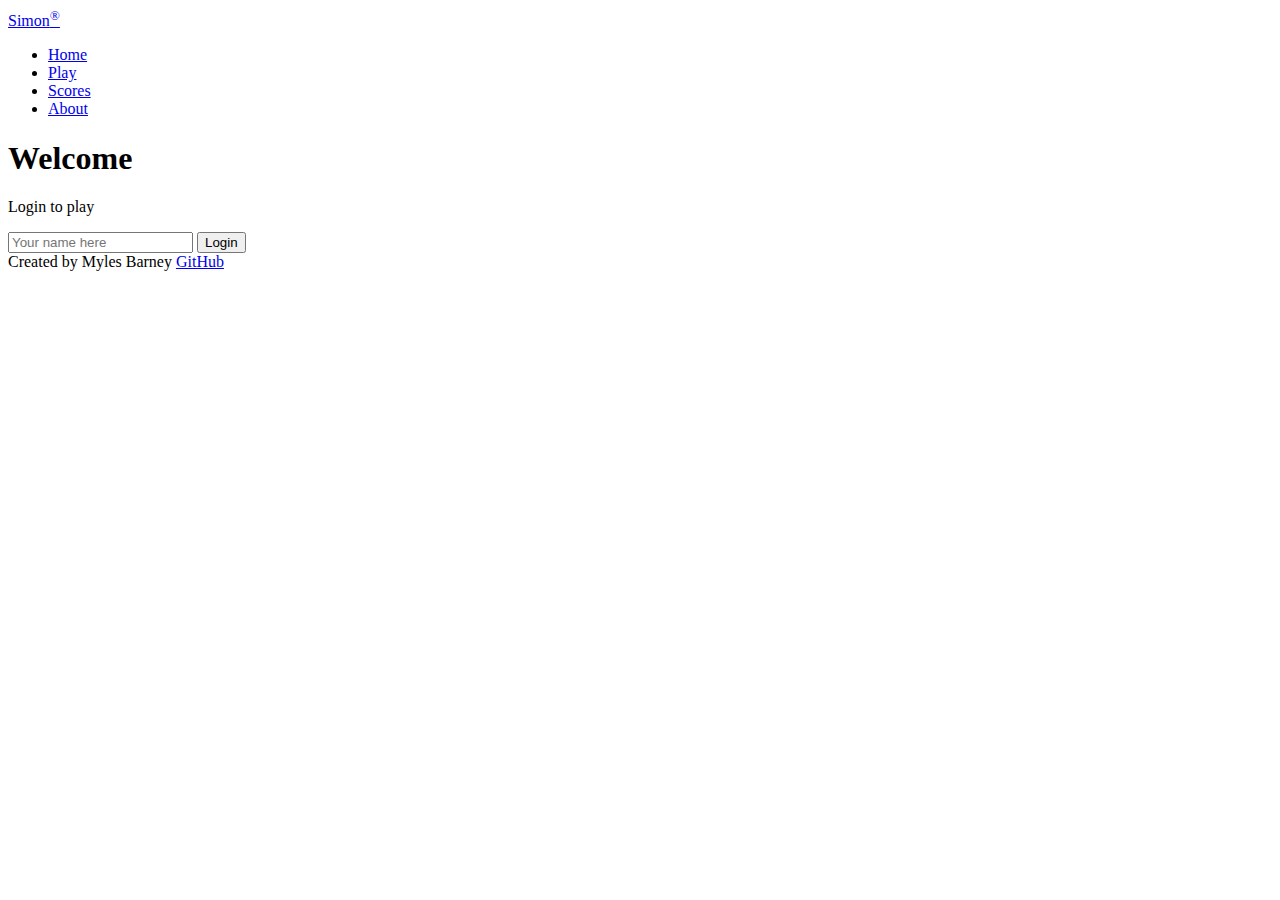
==== index.html @ 46d964c4 "Added example CSS and bootstrap styling" ====
<!DOCTYPE html>
<html lang="en">
  <head>
    <meta charset="UTF-8" />
    <!-- Tell browsers not to scale the viewport automatically -->
    <meta name="viewport" content="width=device-width, initial-scale=1.0" />
    <title>Simon</title>
    <link rel="icon" href="favicon.ico" />

    <link rel="stylesheet" href="main.css" />

    <!-- Include bootstrap CSS framework -->
    <link
      href="https://cdn.jsdelivr.net/npm/bootstrap@5.2.2/dist/css/bootstrap.min.css"
      rel="stylesheet"
      integrity="sha384-Zenh87qX5JnK2Jl0vWa8Ck2rdkQ2Bzep5IDxbcnCeuOxjzrPF/et3URy9Bv1WTRi"
      crossorigin="anonymous"
    />
  </head>
  <body class="bg-dark text-light">
    <header class="container-fluid">
      <nav class="navbar fixed-top navbar-dark">
        <a class="navbar-brand" href="#">Simon<sup>&reg;</sup></a>
        <menu class="navbar-nav">
          <li class="nav-item">
            <a class="nav-link active" href="index.html">Home</a>
          </li>
          <li class="nav-item">
            <a class="nav-link" href="play.html">Play</a>
          </li>
          <li class="nav-item">
            <a class="nav-link" href="scores.html">Scores</a>
          </li>
          <li class="nav-item">
            <a class="nav-link" href="about.html">About</a>
          </li>
        </menu>
      </nav>
    </header>

    <main class="container-fluid bg-secondary text-center">
      <div>
        <h1>Welcome</h1>
        <p>Login to play</p>
        <form method="get" action="play.html">
          <input type="text" id="name" placeholder="Your name here" />
          <button type="submit" class="btn btn-primary">Login</button>
        </form>
      </div>
    </main>

    <footer class="bg-dark text-dark text-muted">
      <div class="container-fluid">
        <span class="text-reset">Created by Myles Barney</span>
        <a
          class="text-reset"
          href="https://github.com/myl15/simon"
          >GitHub</a
        >
      </div>
    </footer>
  </body>
</html>
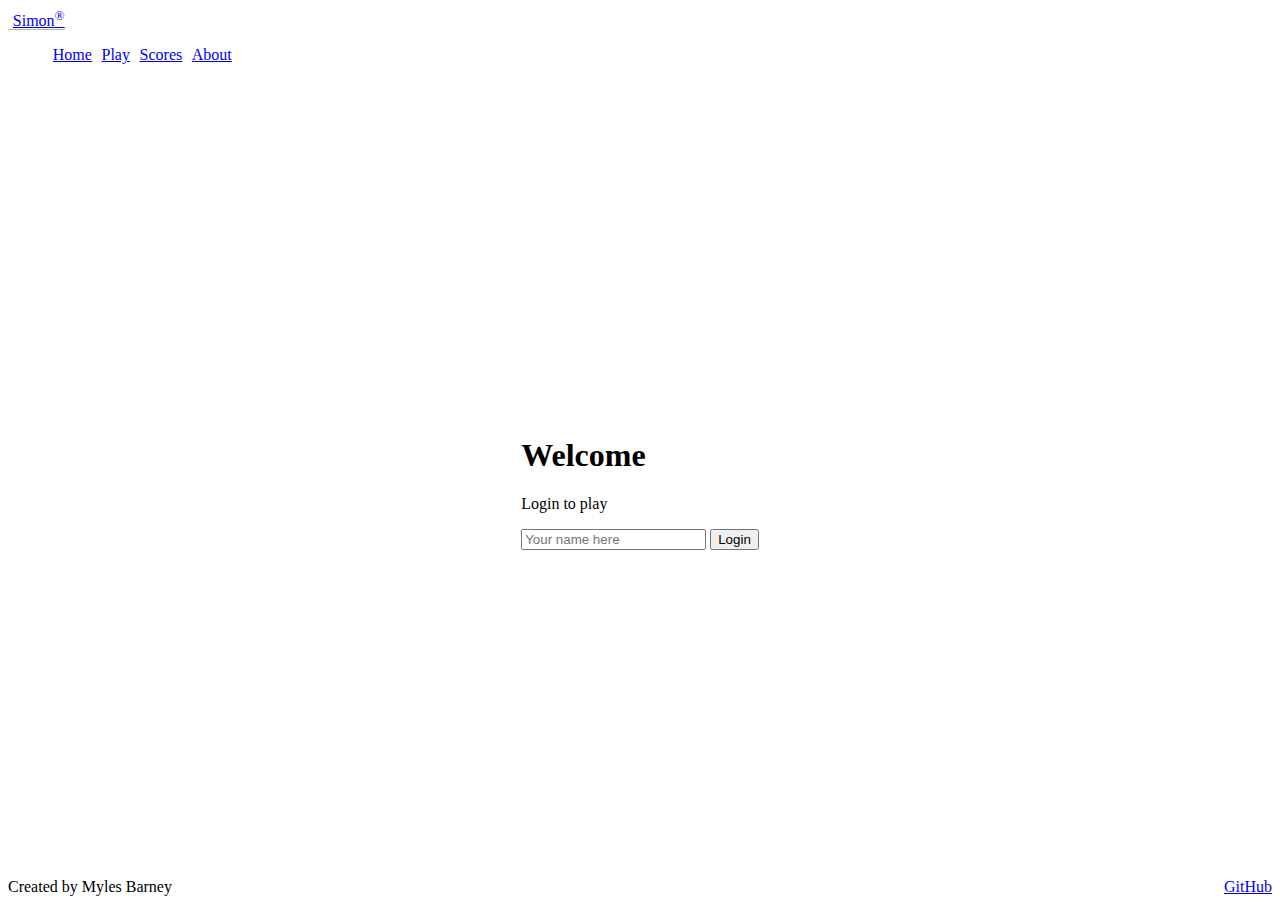
==== commit e2720e1f: "Changed styling of navbar" ====
--- a/index.html
+++ b/index.html
@@ -17,9 +17,9 @@
       crossorigin="anonymous"
     />
   </head>
-  <body class="bg-dark text-light">
+  <body class="bg-light text-dark">
     <header class="container-fluid">
-      <nav class="navbar fixed-top navbar-dark">
+      <nav class="navbar fixed-top navbar-light">
         <a class="navbar-brand" href="#">Simon<sup>&reg;</sup></a>
         <menu class="navbar-nav">
           <li class="nav-item">
--- a/main.css
+++ b/main.css
@@ -0,0 +1,158 @@
+body {
+    display: flex;
+    flex-direction: column;
+    min-width: 375px;
+  }
+  
+  header {
+    flex: 0 80px;
+  }
+  
+  main {
+    flex: 1 calc(100vh - 110px);
+    display: flex;
+    flex-direction: column;
+    align-items: center;
+    justify-content: space-around;
+  }
+  
+  footer {
+    flex: 0 30px;
+  }
+  
+  menu {
+    flex: 1;
+    display: flex;
+    /*  overwrite Bootstrap so the menu does not wrap */
+    flex-direction: row !important;
+    list-style: none;
+  }
+  
+  .navbar-brand {
+    padding-left: 0.3em;
+    border-bottom: solid rgb(182, 182, 182) thin;
+  }
+  
+  menu .nav-item {
+    padding: 0 0.3em;
+  }
+  
+  footer a {
+    float: right;
+  }
+  
+  #count {
+    color: rgb(246, 239, 158);
+  }
+  
+  .players {
+    flex: 1;
+    width: 100%;
+    padding: 0.5em;
+  }
+  
+  .player-name {
+    color: rgb(118, 190, 210);
+  }
+  
+  .game {
+    background: rgb(0, 0, 0);
+    border-radius: 50%;
+    box-shadow: 0 0 20px 5px rgb(69, 69, 69);
+    width: 80vw;
+    height: 80vw;
+    position: absolute;
+    min-width: 350px;
+    min-height: 350px;
+    max-width: min(80vmin, 1000px);
+    max-height: min(80vmin, 1000px);
+  }
+  
+  .button-container {
+    width: 100%;
+    height: 100%;
+    display: grid;
+    grid-template-columns: 1fr 1fr;
+    gap: 20px;
+  }
+  
+  .button-top-left {
+    border-radius: 100% 0 0 0;
+    margin: 20px 0 0 20px;
+    background-color: green;
+    border: thick solid rgb(36, 53, 0);
+  }
+  
+  .button-top-right {
+    border-radius: 0 100% 0 0;
+    margin: 20px 20px 0 0;
+    background-color: red;
+    border: thick solid rgb(83, 12, 12);
+  }
+  
+  .button-bottom-left {
+    border-radius: 0 0 0 100%;
+    margin: 0 0 20px 20px;
+    background-color: yellow;
+    border: thick solid rgb(130, 124, 13);
+  }
+  
+  .button-bottom-right {
+    border-radius: 0 0 100% 0;
+    margin: 0 20px 20px 0;
+    background-color: blue;
+    border: thick solid rgb(27, 14, 100);
+  }
+  
+  .controls {
+    position: absolute;
+    border-radius: 50%;
+    width: 200px;
+    height: 200px;
+    background-color: black;
+    padding: 2em;
+    display: flex;
+    align-items: center;
+    justify-content: space-around;
+    flex-direction: column;
+  }
+  
+  .game-name {
+    font-size: 2em;
+    font-weight: bold;
+    margin-bottom: 0.5em;
+  }
+  
+  .score {
+    position: absolute;
+    text-align: center;
+    font-size: 20px;
+    font-family: monospace;
+    font-weight: bold;
+    color: red;
+    cursor: default;
+    width: 50px;
+    height: 30px;
+    border-radius: 10px;
+    border: solid thin rgb(117, 0, 0);
+    background-color: #300;
+  }
+  
+  .center {
+    top: 50%;
+    left: 50%;
+    transform: translateX(-50%) translateY(-50%);
+  }
+  
+  @media (max-height: 600px) {
+    header {
+      display: none;
+    }
+    footer {
+      display: none;
+    }
+    main {
+      flex: 1 100vh;
+    }
+  }
+  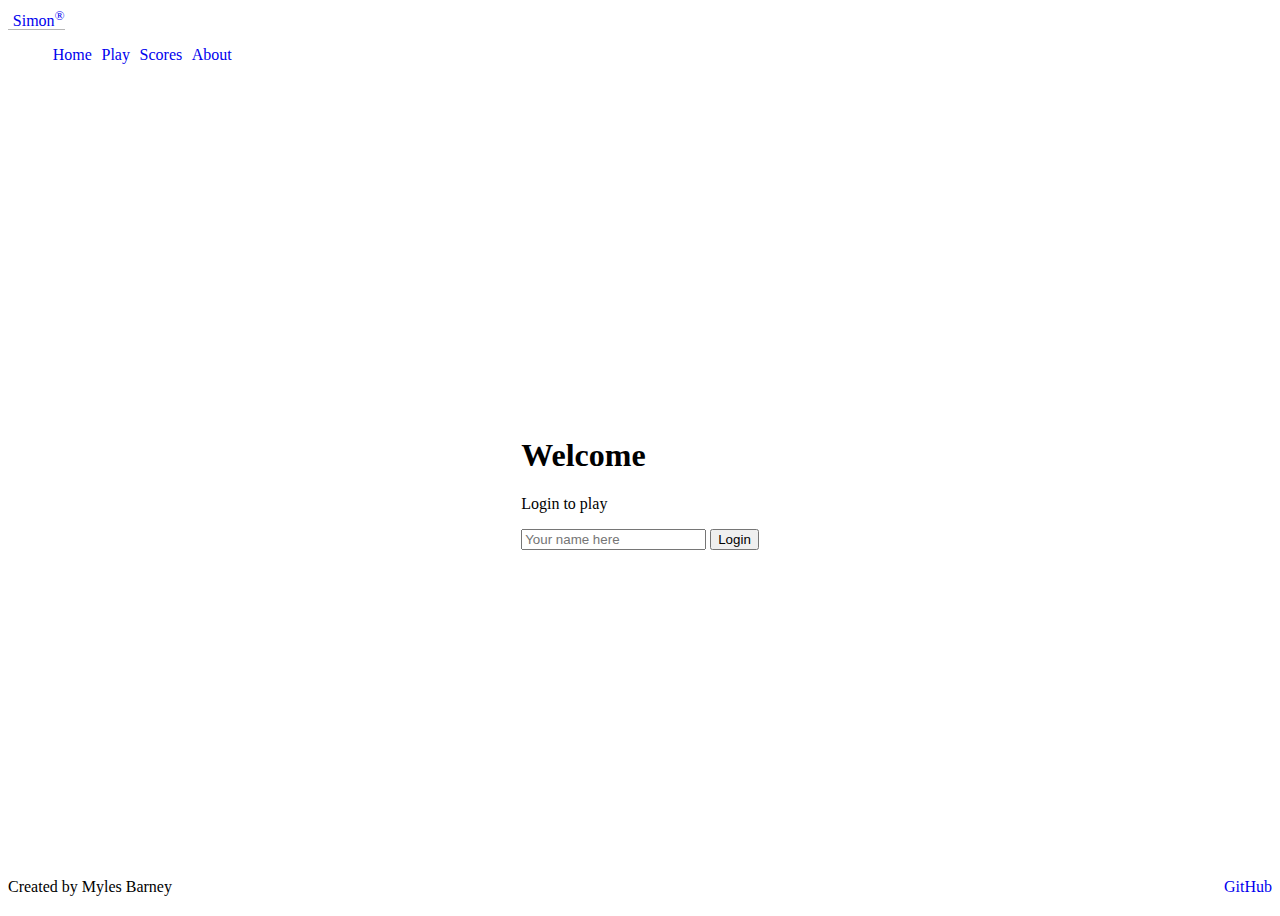
==== commit ad83dd7b: "Updated styling on buttons and links" ====
--- a/index.html
+++ b/index.html
@@ -38,13 +38,13 @@
       </nav>
     </header>
 
-    <main class="container-fluid bg-secondary text-center">
+    <main class="container-fluid bg-opacity-50 bg-secondary text-center">
       <div>
         <h1>Welcome</h1>
         <p>Login to play</p>
         <form method="get" action="play.html">
           <input type="text" id="name" placeholder="Your name here" />
-          <button type="submit" class="btn btn-primary">Login</button>
+          <button type="submit" class="btn btn-success btn-outline-dark">Login</button>
         </form>
       </div>
     </main>
--- a/main.css
+++ b/main.css
@@ -39,7 +39,23 @@
   
   footer a {
     float: right;
+    
   }
+  a:link {
+    text-decoration: none;
+  }
+  a:visited {
+    text-decoration:none;
+    color:#2e2c31
+  }
+  a:hover {
+    color:#533294;
+    font-weight: bold;
+  }
+  a:active {
+    background-color: #533294;
+    color:#533294;
+  }  
   
   #count {
     color: rgb(246, 239, 158);
@@ -52,7 +68,9 @@
   }
   
   .player-name {
-    color: rgb(118, 190, 210);
+    color: rgb(0, 8, 80);
+    font-size: 20px;
+    font-weight:bold;
   }
   
   .game {
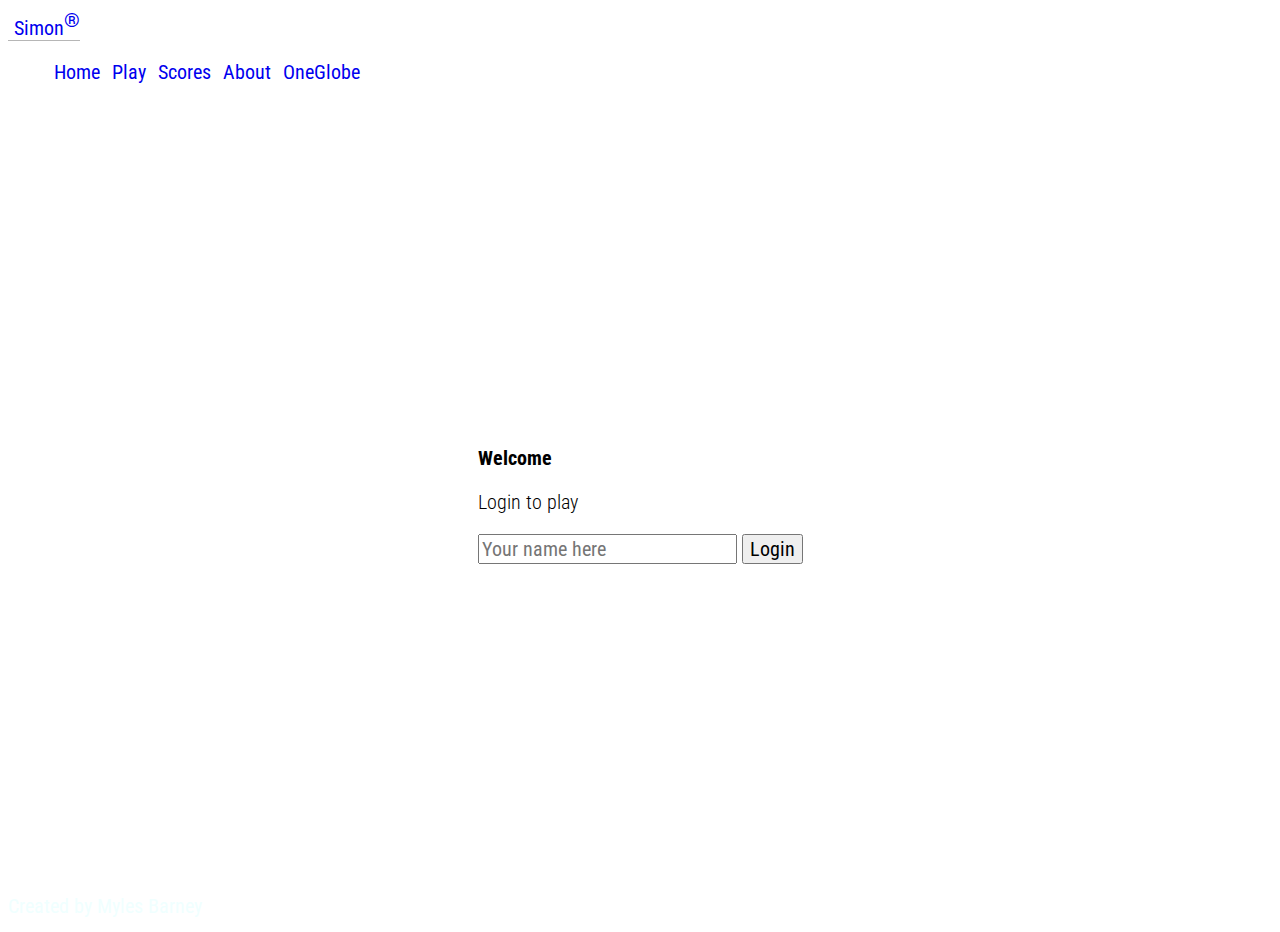
==== commit 6125328e: "added a oneglobe link to the navbar" ====
--- a/index.html
+++ b/index.html
@@ -34,6 +34,9 @@
           <li class="nav-item">
             <a class="nav-link" href="about.html">About</a>
           </li>
+          <li class="nav-item">
+            <a class="nav-link" href="https://oneglobe.click">OneGlobe</a>
+          </li>
         </menu>
       </nav>
     </header>
--- a/main.css
+++ b/main.css
@@ -1,3 +1,11 @@
+@import url('https://fonts.googleapis.com/css2?family=Roboto+Condensed&display=swap');
+
+* {
+  font-family: 'Roboto Condensed', sans-serif;
+  box-sizing: border-box;
+  font-size:20px;
+}
+
 body {
     display: flex;
     flex-direction: column;
@@ -18,6 +26,8 @@
   
   footer {
     flex: 0 30px;
+    color:azure;
+    justify-content: space-around;
   }
   
   menu {
@@ -36,10 +46,15 @@
   menu .nav-item {
     padding: 0 0.3em;
   }
-  
+ .oneglobe {
+    float: right;
+ }
   footer a {
-    float: right;
-    
+    float:right;
+    color: white;
+  }
+  p {
+    font-weight:300;
   }
   a:link {
     text-decoration: none;
@@ -53,7 +68,7 @@
     font-weight: bold;
   }
   a:active {
-    background-color: #533294;
+    font-weight: bolder;
     color:#533294;
   }  
   
@@ -128,7 +143,7 @@
     width: 200px;
     height: 200px;
     background-color: black;
-    padding: 2em;
+    padding: .7em;
     display: flex;
     align-items: center;
     justify-content: space-around;
@@ -136,11 +151,17 @@
   }
   
   .game-name {
-    font-size: 2em;
+    font-size: 1.5em;
     font-weight: bold;
-    margin-bottom: 0.5em;
+    color: white;
+    margin-bottom: 0.2em;
   }
   
+  .game-name > sup {
+    font-size: .8em;
+    font-weight: bold;
+    color: white;
+  }
   .score {
     position: absolute;
     text-align: center;
@@ -151,7 +172,7 @@
     cursor: default;
     width: 50px;
     height: 30px;
-    border-radius: 10px;
+    border-radius: 15px;
     border: solid thin rgb(117, 0, 0);
     background-color: #300;
   }
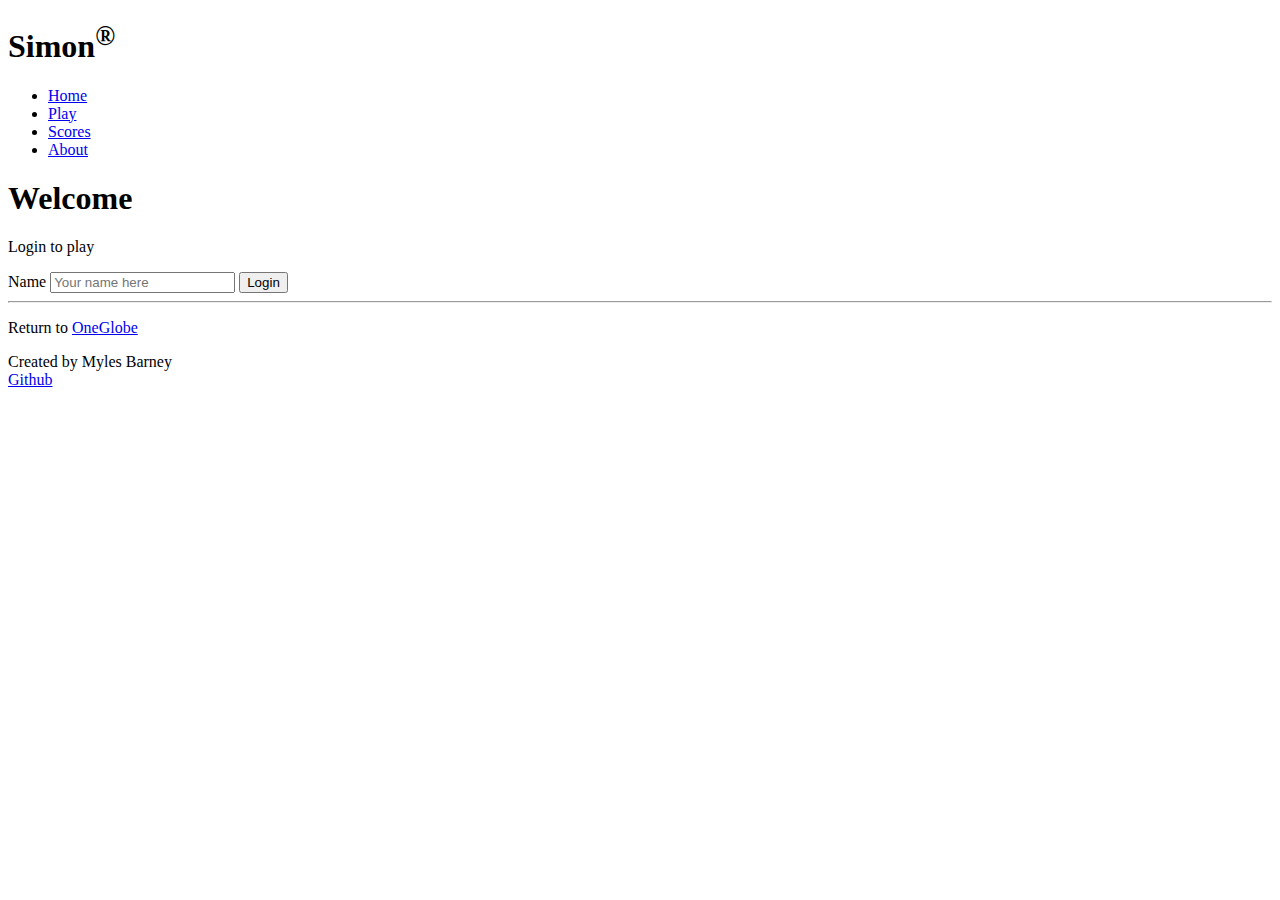
==== commit 0b961442: "Created New files for js" ====
--- a/index.html
+++ b/index.html
@@ -1,66 +1,40 @@
 <!DOCTYPE html>
 <html lang="en">
-  <head>
-    <meta charset="UTF-8" />
-    <!-- Tell browsers not to scale the viewport automatically -->
-    <meta name="viewport" content="width=device-width, initial-scale=1.0" />
-    <title>Simon</title>
-    <link rel="icon" href="favicon.ico" />
+    <head>
+        <meta charset="UTF-8"/>
+        <meta name ="viewport" content="widdth=device-width, initial-scale=1.0" />
+        <title>Simon Says</title>
+        <link rel="icon" href="favicon.ico" />
+    </head>
+    <body>
+        <header>
+            <h1>Simon<sup>&reg;</sup></h1>
 
-    <link rel="stylesheet" href="main.css" />
+            <nav>
+                <menu>
+                    <li><a href="index.html">Home</a></li>
+                    <li><a href="play.html">Play</a></li>
+                    <li><a href="scores.html">Scores</a></li>
+                    <li><a href="about.html">About</a></li>
+                </menu>
+            </nav>
+        </header>
 
-    <!-- Include bootstrap CSS framework -->
-    <link
-      href="https://cdn.jsdelivr.net/npm/bootstrap@5.2.2/dist/css/bootstrap.min.css"
-      rel="stylesheet"
-      integrity="sha384-Zenh87qX5JnK2Jl0vWa8Ck2rdkQ2Bzep5IDxbcnCeuOxjzrPF/et3URy9Bv1WTRi"
-      crossorigin="anonymous"
-    />
-  </head>
-  <body class="bg-light text-dark">
-    <header class="container-fluid">
-      <nav class="navbar fixed-top navbar-light">
-        <a class="navbar-brand" href="#">Simon<sup>&reg;</sup></a>
-        <menu class="navbar-nav">
-          <li class="nav-item">
-            <a class="nav-link active" href="index.html">Home</a>
-          </li>
-          <li class="nav-item">
-            <a class="nav-link" href="play.html">Play</a>
-          </li>
-          <li class="nav-item">
-            <a class="nav-link" href="scores.html">Scores</a>
-          </li>
-          <li class="nav-item">
-            <a class="nav-link" href="about.html">About</a>
-          </li>
-          <li class="nav-item">
-            <a class="nav-link" href="https://oneglobe.click">OneGlobe</a>
-          </li>
-        </menu>
-      </nav>
-    </header>
-
-    <main class="container-fluid bg-opacity-50 bg-secondary text-center">
-      <div>
-        <h1>Welcome</h1>
-        <p>Login to play</p>
-        <form method="get" action="play.html">
-          <input type="text" id="name" placeholder="Your name here" />
-          <button type="submit" class="btn btn-success btn-outline-dark">Login</button>
-        </form>
-      </div>
-    </main>
-
-    <footer class="bg-dark text-dark text-muted">
-      <div class="container-fluid">
-        <span class="text-reset">Created by Myles Barney</span>
-        <a
-          class="text-reset"
-          href="https://github.com/myl15/simon"
-          >GitHub</a
-        >
-      </div>
-    </footer>
-  </body>
-</html>
+        <main>
+            <h1>Welcome</h1>
+            <p>Login to play</p>
+            <form method="get" action="play.html">
+                <label for="name">Name</label>
+                <input type="text" id="name" placeholder="Your name here" />
+                <button type="submit">Login</button>
+            </form>
+        </main>
+        <footer>
+            <hr />
+            <p>Return to <a href="https://oneglobe.click">OneGlobe</a></p>
+            <span class="text-reset">Created by Myles Barney</span>
+            <br />
+            <a href="https://github.com/myl15/simon">Github</a>
+        </footer>
+    </body>
+</html>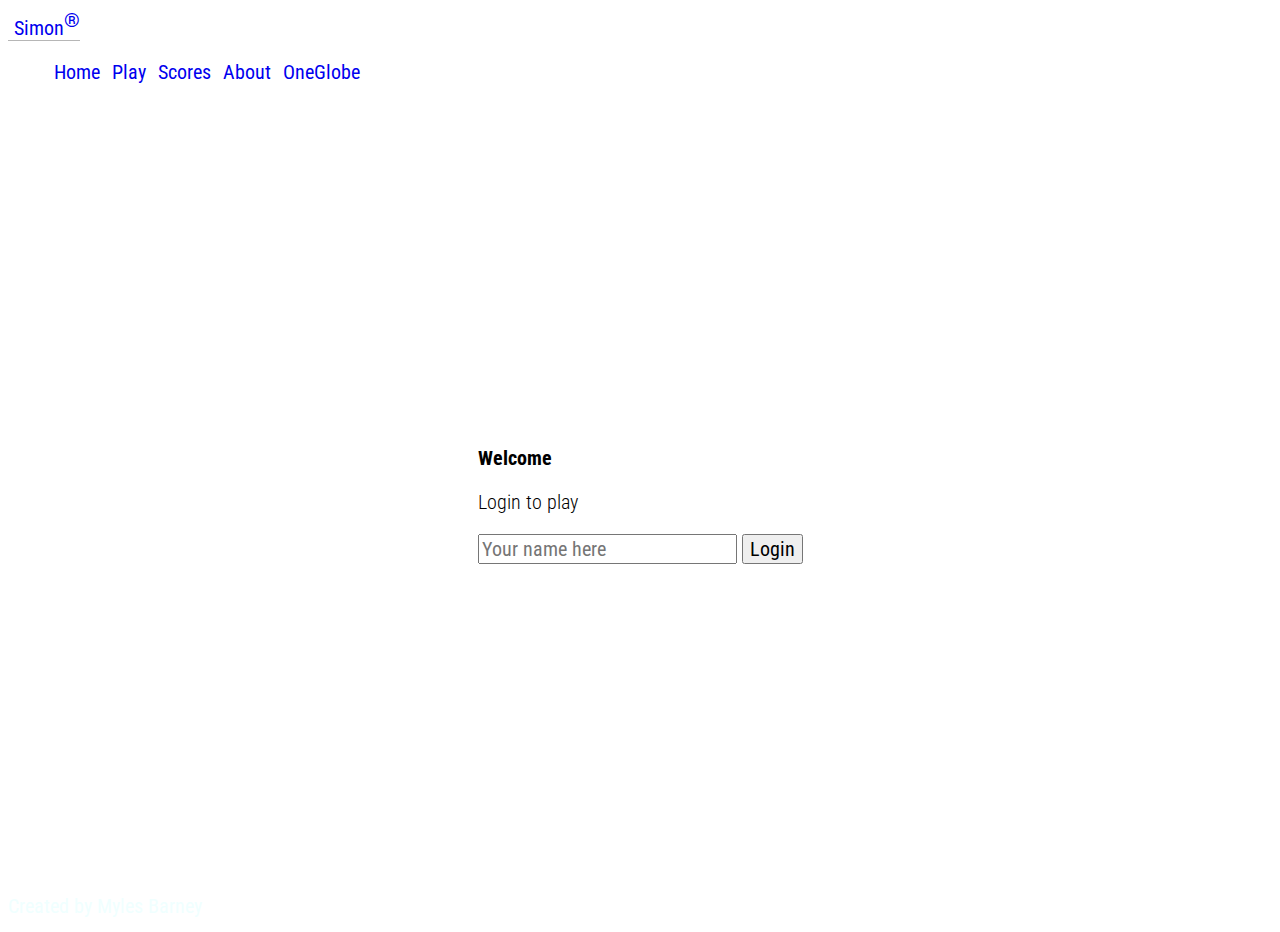
==== commit d68bd9b4: "Merge branch 'main' of https://github.com/myl15/simon Fixed merge conflicts" ====
--- a/index.html
+++ b/index.html
@@ -1,40 +1,66 @@
 <!DOCTYPE html>
 <html lang="en">
-    <head>
-        <meta charset="UTF-8"/>
-        <meta name ="viewport" content="widdth=device-width, initial-scale=1.0" />
-        <title>Simon Says</title>
-        <link rel="icon" href="favicon.ico" />
-    </head>
-    <body>
-        <header>
-            <h1>Simon<sup>&reg;</sup></h1>
+  <head>
+    <meta charset="UTF-8" />
+    <!-- Tell browsers not to scale the viewport automatically -->
+    <meta name="viewport" content="width=device-width, initial-scale=1.0" />
+    <title>Simon</title>
+    <link rel="icon" href="favicon.ico" />
 
-            <nav>
-                <menu>
-                    <li><a href="index.html">Home</a></li>
-                    <li><a href="play.html">Play</a></li>
-                    <li><a href="scores.html">Scores</a></li>
-                    <li><a href="about.html">About</a></li>
-                </menu>
-            </nav>
-        </header>
+    <link rel="stylesheet" href="main.css" />
 
-        <main>
-            <h1>Welcome</h1>
-            <p>Login to play</p>
-            <form method="get" action="play.html">
-                <label for="name">Name</label>
-                <input type="text" id="name" placeholder="Your name here" />
-                <button type="submit">Login</button>
-            </form>
-        </main>
-        <footer>
-            <hr />
-            <p>Return to <a href="https://oneglobe.click">OneGlobe</a></p>
-            <span class="text-reset">Created by Myles Barney</span>
-            <br />
-            <a href="https://github.com/myl15/simon">Github</a>
-        </footer>
-    </body>
-</html>+    <!-- Include bootstrap CSS framework -->
+    <link
+      href="https://cdn.jsdelivr.net/npm/bootstrap@5.2.2/dist/css/bootstrap.min.css"
+      rel="stylesheet"
+      integrity="sha384-Zenh87qX5JnK2Jl0vWa8Ck2rdkQ2Bzep5IDxbcnCeuOxjzrPF/et3URy9Bv1WTRi"
+      crossorigin="anonymous"
+    />
+  </head>
+  <body class="bg-light text-dark">
+    <header class="container-fluid">
+      <nav class="navbar fixed-top navbar-light">
+        <a class="navbar-brand" href="#">Simon<sup>&reg;</sup></a>
+        <menu class="navbar-nav">
+          <li class="nav-item">
+            <a class="nav-link active" href="index.html">Home</a>
+          </li>
+          <li class="nav-item">
+            <a class="nav-link" href="play.html">Play</a>
+          </li>
+          <li class="nav-item">
+            <a class="nav-link" href="scores.html">Scores</a>
+          </li>
+          <li class="nav-item">
+            <a class="nav-link" href="about.html">About</a>
+          </li>
+          <li class="nav-item">
+            <a class="nav-link" href="https://oneglobe.click">OneGlobe</a>
+          </li>
+        </menu>
+      </nav>
+    </header>
+
+    <main class="container-fluid bg-opacity-50 bg-secondary text-center">
+      <div>
+        <h1>Welcome</h1>
+        <p>Login to play</p>
+        <form method="get" action="play.html">
+          <input type="text" id="name" placeholder="Your name here" />
+          <button type="submit" class="btn btn-success btn-outline-dark">Login</button>
+        </form>
+      </div>
+    </main>
+
+    <footer class="bg-dark text-dark text-muted">
+      <div class="container-fluid">
+        <span class="text-reset">Created by Myles Barney</span>
+        <a
+          class="text-reset"
+          href="https://github.com/myl15/simon"
+          >GitHub</a
+        >
+      </div>
+    </footer>
+  </body>
+</html>
--- a/main.css
+++ b/main.css
@@ -0,0 +1,197 @@
+@import url('https://fonts.googleapis.com/css2?family=Roboto+Condensed&display=swap');
+
+* {
+  font-family: 'Roboto Condensed', sans-serif;
+  box-sizing: border-box;
+  font-size:20px;
+}
+
+body {
+    display: flex;
+    flex-direction: column;
+    min-width: 375px;
+  }
+  
+  header {
+    flex: 0 80px;
+  }
+  
+  main {
+    flex: 1 calc(100vh - 110px);
+    display: flex;
+    flex-direction: column;
+    align-items: center;
+    justify-content: space-around;
+  }
+  
+  footer {
+    flex: 0 30px;
+    color:azure;
+    justify-content: space-around;
+  }
+  
+  menu {
+    flex: 1;
+    display: flex;
+    /*  overwrite Bootstrap so the menu does not wrap */
+    flex-direction: row !important;
+    list-style: none;
+  }
+  
+  .navbar-brand {
+    padding-left: 0.3em;
+    border-bottom: solid rgb(182, 182, 182) thin;
+  }
+  
+  menu .nav-item {
+    padding: 0 0.3em;
+  }
+ .oneglobe {
+    float: right;
+ }
+  footer a {
+    float:right;
+    color: white;
+  }
+  p {
+    font-weight:300;
+  }
+  a:link {
+    text-decoration: none;
+  }
+  a:visited {
+    text-decoration:none;
+    color:#2e2c31
+  }
+  a:hover {
+    color:#533294;
+    font-weight: bold;
+  }
+  a:active {
+    font-weight: bolder;
+    color:#533294;
+  }  
+  
+  #count {
+    color: rgb(246, 239, 158);
+  }
+  
+  .players {
+    flex: 1;
+    width: 100%;
+    padding: 0.5em;
+  }
+  
+  .player-name {
+    color: rgb(0, 8, 80);
+    font-size: 20px;
+    font-weight:bold;
+  }
+  
+  .game {
+    background: rgb(0, 0, 0);
+    border-radius: 50%;
+    box-shadow: 0 0 20px 5px rgb(69, 69, 69);
+    width: 80vw;
+    height: 80vw;
+    position: absolute;
+    min-width: 350px;
+    min-height: 350px;
+    max-width: min(80vmin, 1000px);
+    max-height: min(80vmin, 1000px);
+  }
+  
+  .button-container {
+    width: 100%;
+    height: 100%;
+    display: grid;
+    grid-template-columns: 1fr 1fr;
+    gap: 20px;
+  }
+  
+  .button-top-left {
+    border-radius: 100% 0 0 0;
+    margin: 20px 0 0 20px;
+    background-color: green;
+    border: thick solid rgb(36, 53, 0);
+  }
+  
+  .button-top-right {
+    border-radius: 0 100% 0 0;
+    margin: 20px 20px 0 0;
+    background-color: red;
+    border: thick solid rgb(83, 12, 12);
+  }
+  
+  .button-bottom-left {
+    border-radius: 0 0 0 100%;
+    margin: 0 0 20px 20px;
+    background-color: yellow;
+    border: thick solid rgb(130, 124, 13);
+  }
+  
+  .button-bottom-right {
+    border-radius: 0 0 100% 0;
+    margin: 0 20px 20px 0;
+    background-color: blue;
+    border: thick solid rgb(27, 14, 100);
+  }
+  
+  .controls {
+    position: absolute;
+    border-radius: 50%;
+    width: 200px;
+    height: 200px;
+    background-color: black;
+    padding: .7em;
+    display: flex;
+    align-items: center;
+    justify-content: space-around;
+    flex-direction: column;
+  }
+  
+  .game-name {
+    font-size: 1.5em;
+    font-weight: bold;
+    color: white;
+    margin-bottom: 0.2em;
+  }
+  
+  .game-name > sup {
+    font-size: .8em;
+    font-weight: bold;
+    color: white;
+  }
+  .score {
+    position: absolute;
+    text-align: center;
+    font-size: 20px;
+    font-family: monospace;
+    font-weight: bold;
+    color: red;
+    cursor: default;
+    width: 50px;
+    height: 30px;
+    border-radius: 15px;
+    border: solid thin rgb(117, 0, 0);
+    background-color: #300;
+  }
+  
+  .center {
+    top: 50%;
+    left: 50%;
+    transform: translateX(-50%) translateY(-50%);
+  }
+  
+  @media (max-height: 600px) {
+    header {
+      display: none;
+    }
+    footer {
+      display: none;
+    }
+    main {
+      flex: 1 100vh;
+    }
+  }
+  